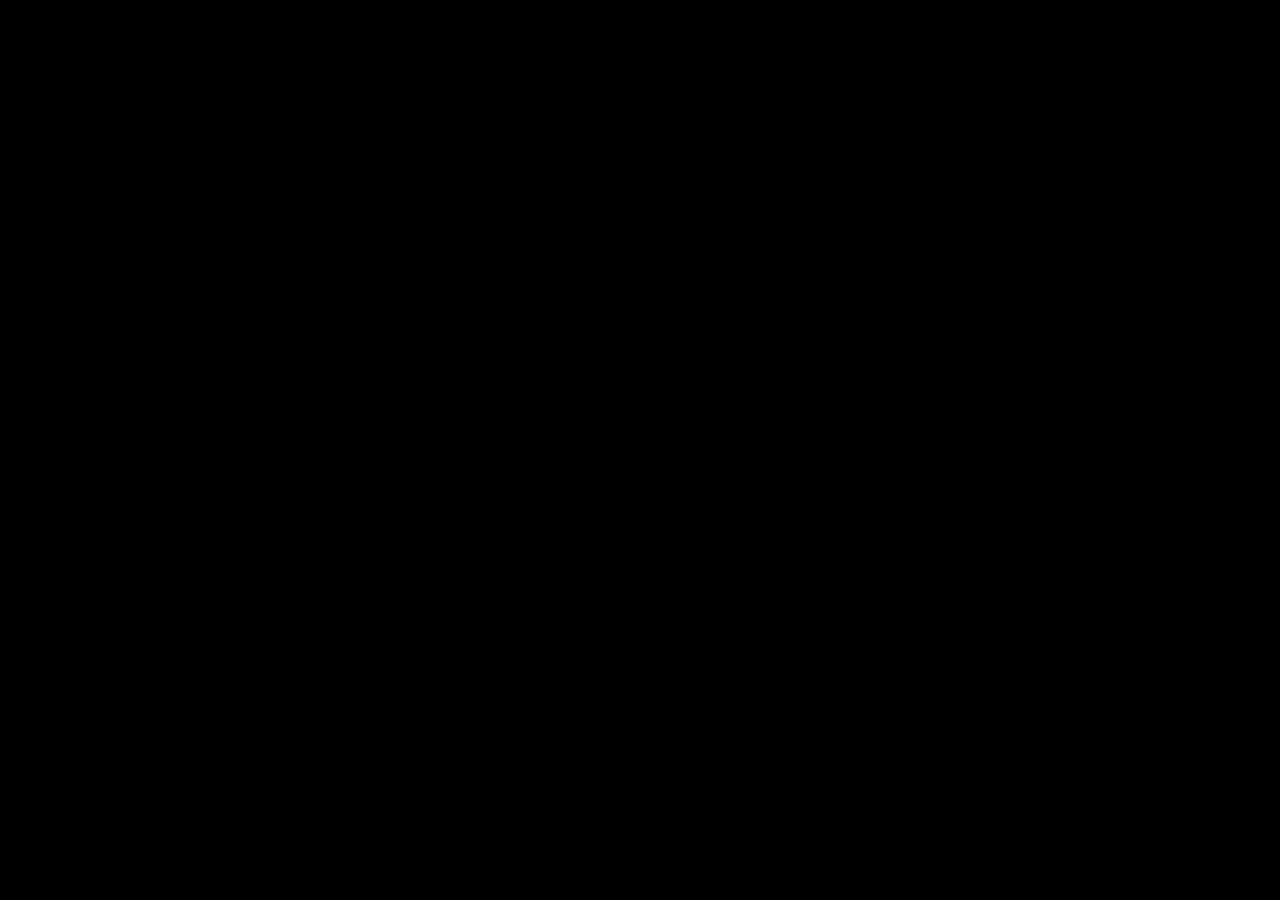
==== line/fireworks/index.html @ ee129cf3 "Add fireworks project" ====
<!DOCTYPE html>
<html lang="en">
    <head>
        <meta charset="UTF-8">
        <meta http-equiv="X-UA-Compatible" content="IE=edge,chrome=1" />
        <meta name="viewport" content="width=device-width, initial-scale=1, maximum-scale=1, user-scalable=0">
        <title>
            Base
        </title>
        <link rel="stylesheet" type="text/css" href="style.css">
    </head>
    <body>
        <script type="module" src="app.js"></script>
    </body>
</html>
---- line/fireworks/style.css ----
* {
    outline: 0;
    margin: 0;
    padding: 0;
}

html {
    width: 100%;
    height: 100%;
}

body {
    width: 100%;
    height: 100%;
    overflow: hidden;
    background-color: black;
}

canvas {
    width: 100%;
    height: 100%;
}
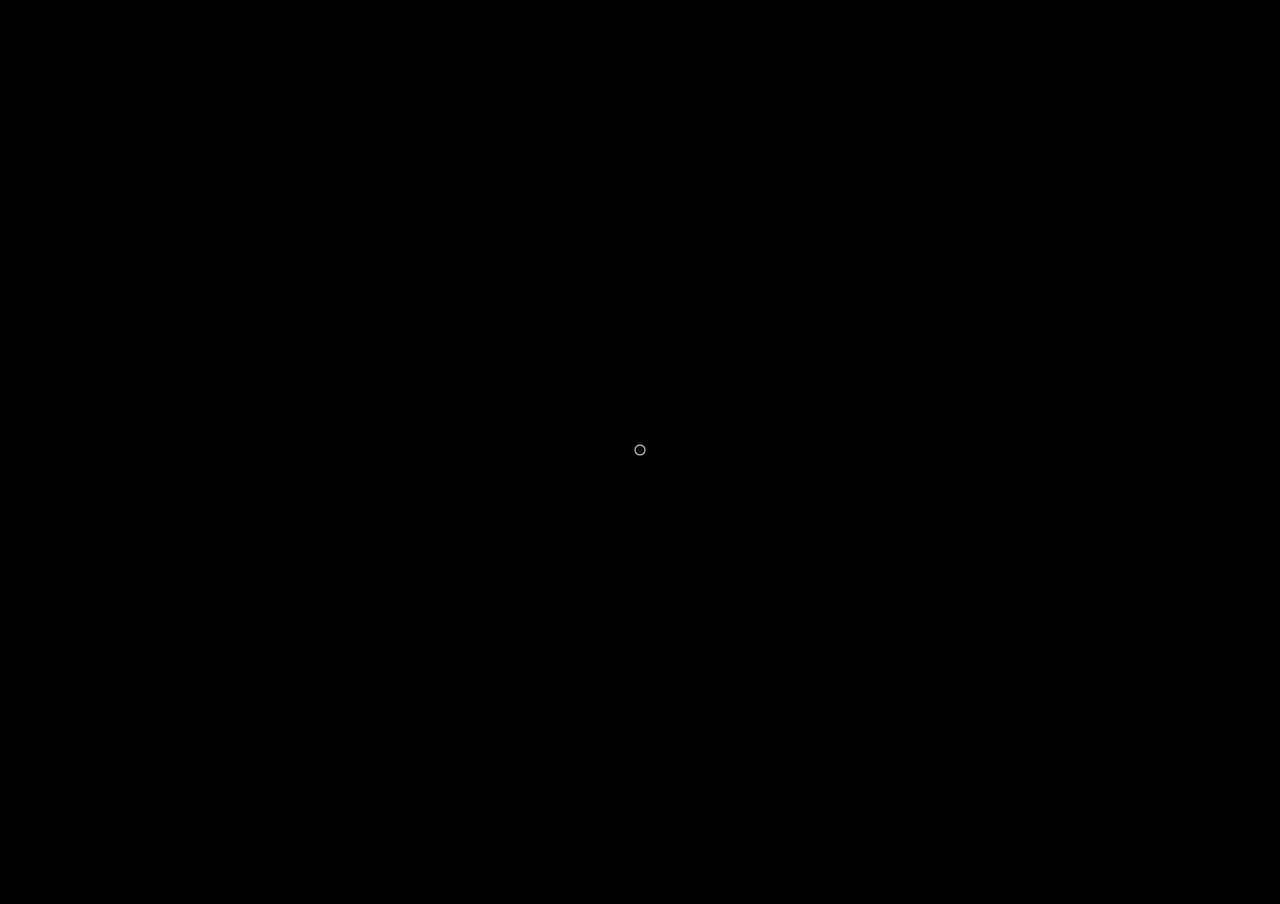
==== commit 8d096d51: "Add files via upload" ====
--- a/line/fireworks/index.html
+++ b/line/fireworks/index.html
@@ -5,7 +5,7 @@
         <meta http-equiv="X-UA-Compatible" content="IE=edge,chrome=1" />
         <meta name="viewport" content="width=device-width, initial-scale=1, maximum-scale=1, user-scalable=0">
         <title>
-            Base
+            Fireworks
         </title>
         <link rel="stylesheet" type="text/css" href="style.css">
     </head>
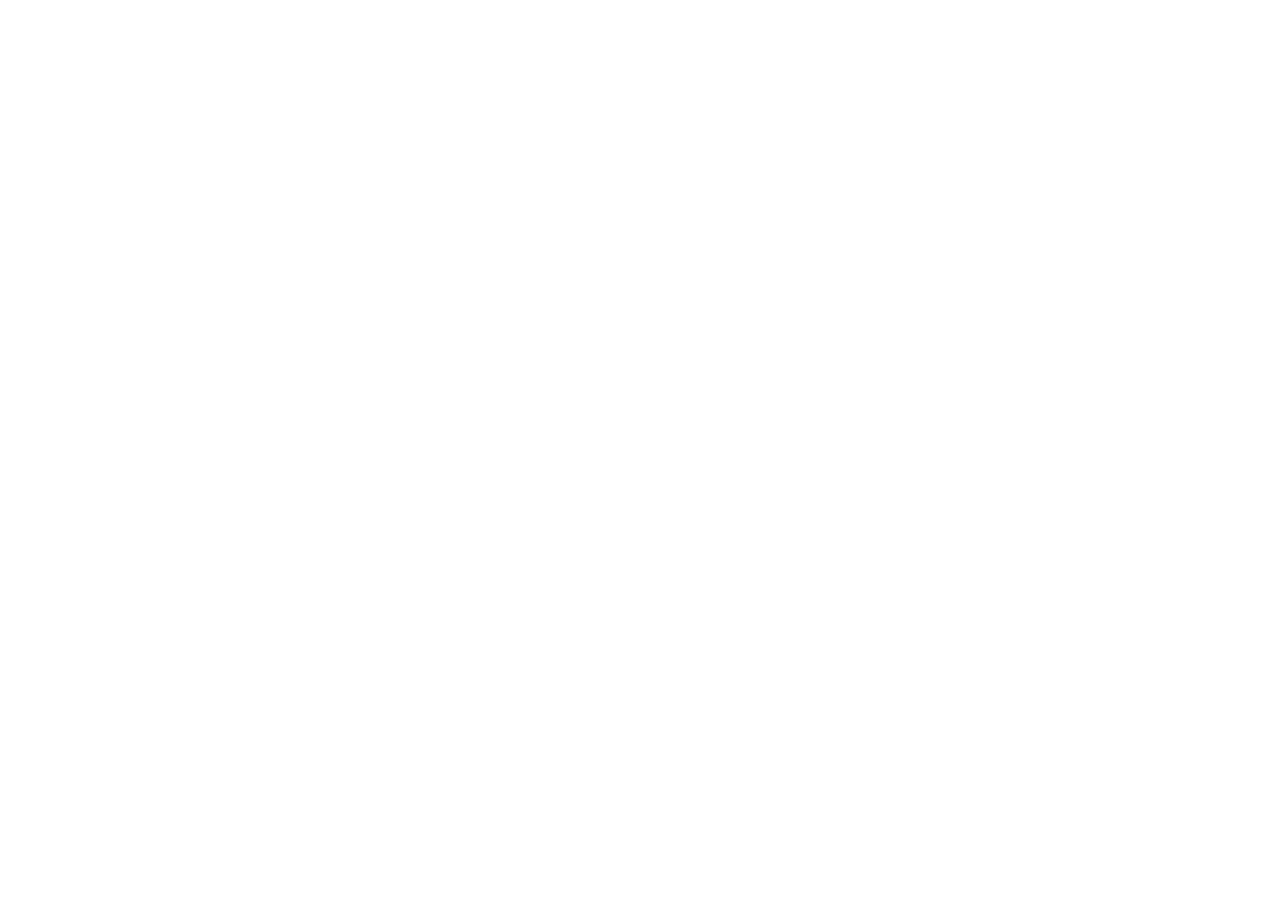
==== commit 3e699006: "fix directory path" ====
--- a/line/fireworks/index.html
+++ b/line/fireworks/index.html
@@ -7,9 +7,9 @@
         <title>
             Fireworks
         </title>
-        <link rel="stylesheet" type="text/css" href="style.css">
+        <link rel="stylesheet" type="text/css" href="css/style.css">
     </head>
     <body>
-        <script type="module" src="app.js"></script>
+        <script type="module" src="js/app.js"></script>
     </body>
 </html>